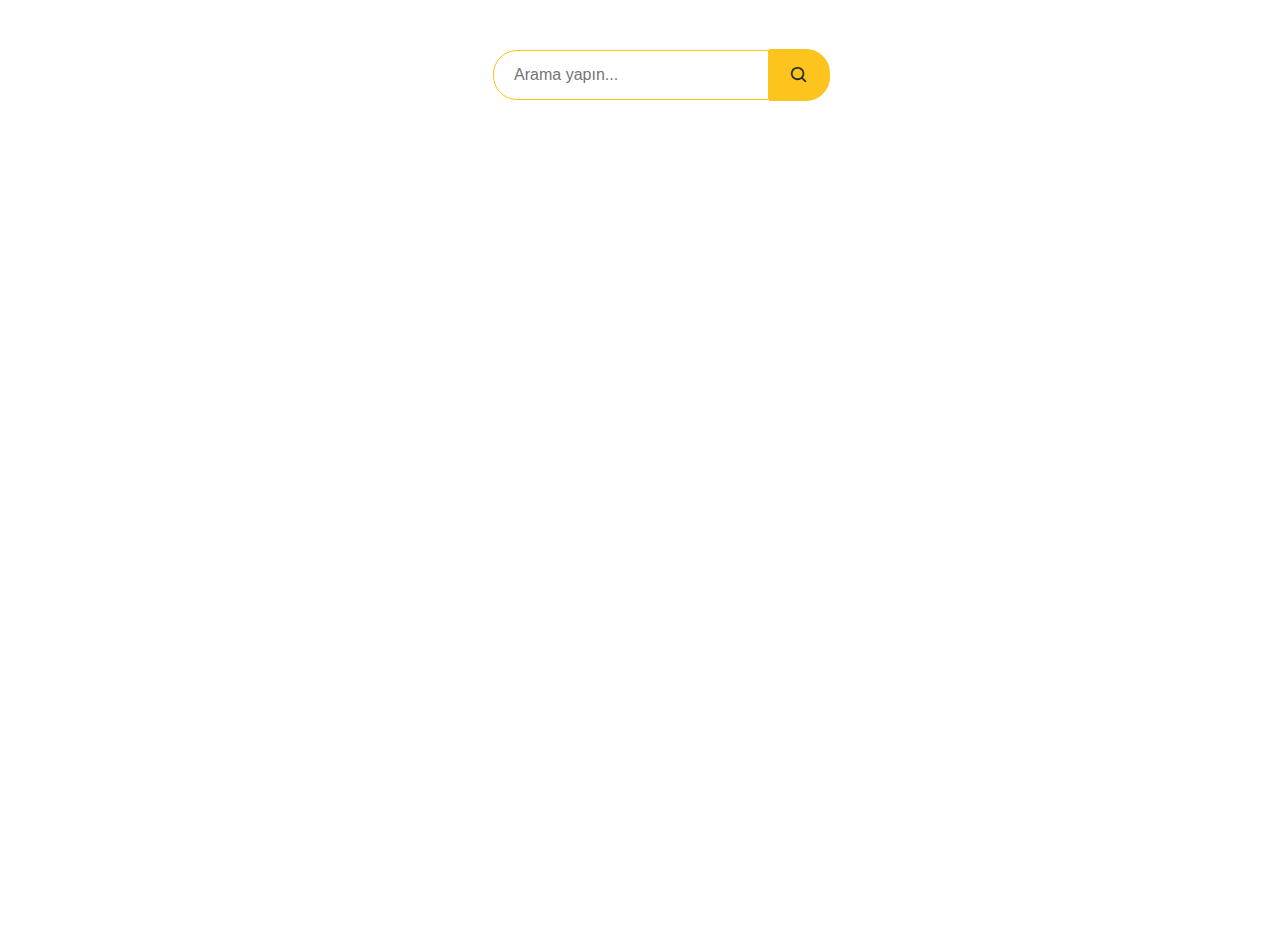
==== search.html @ e6b98c08 "v1.1" ====
<!DOCTYPE html>
<html lang="tr">
<head>
    <meta charset="UTF-8">
    <meta name="viewport" content="width=device-width, initial-scale=1.0">
    <title>PigeonGo</title>
    <link rel="shortcut icon" href="https://devnar.github.io/logos/pigeongo.png" type="image/x-icon">
    <link rel="stylesheet" href="assets/gsc.css">
    <link href="https://unpkg.com/boxicons@2.1.1/css/boxicons.min.css" rel="stylesheet" />
</head>
<body style="align-items: flex-start;margin: 20px;padding: 0;display: flex;height: 100vh;font-family: Arial, sans-serif;background-color: #fff;position: relative;color: #2b292a;justify-content: center;align-content: flex-start;flex-wrap: wrap;">
    <div class="container">
        <div class="top-section">
            
        </div>
        <form class="search-bar" onsubmit="search()">
            <div class="logo-mini"></div>
            <input id="query" type="text" placeholder="Arama yapın..." />
            <button>
                <i class="bx bx-search"></i>
            </button>
        </form>
        <div class="gcse-searchresults-only"></div>
    </div>
    <script async src="https://cse.google.com/cse.js?cx=f1bb0107d172049ff"></script>
    <script>
        function search() {
            var q = document.getElementById("query").value;
            window.location.href = "?#gsc.q=" + q + "&#gsc.tab=0";
        }
    </script>
</body>
</html>
---- assets/gsc.css ----
body {
  margin: 20px;
  padding: 0;
  display: flex;
  height: 100vh;
  font-family: Arial, sans-serif;
  background-color: #fff;
  position: relative;
  color: #2b292a;
  justify-content: center;
  align-content: flex-start;
  flex-wrap: wrap;
  align-items: flex-start;
}


.logo-mini {
  width: 70px;
  height: 70px;
  background-image: url("https://devnar.github.io/logos/pigeongo.png");
  background-size: contain;
  background-repeat: no-repeat;
  background-position: center;
}

.search-bar {
  display: flex;
  justify-content: center;
  align-items: center;
  margin: 20px;
}

.search-bar input {
  width: 100%;
  max-width: 500px;
  padding: 15px 20px;
  border: 1px solid #fcc41d;
  border-radius: 24px 0 0 24px;
  font-size: 16px;
  outline: none;
  background-color: #fff;
  color: #2b292a;
}

.search-bar button {
  padding: 15px 20px;
  border: 1px solid #fcc41d;
  border-left: none;
  background-color: #fcc41d;
  border-radius: 0 24px 24px 0;
  cursor: pointer;
  display: flex;
  justify-content: center;
  align-items: center;
}

.search-bar button i {
  color: #2b292a;
  font-size: 20px;
}

.search-bar button:hover {
  background-color: #e6b517;
}

.gsc-control-cse {
  width: 100% !important;
}

.gsc-search-box-tools .gsc-search-box .gsc-input {
  width: 100% !important;
  max-width: 500px;
  padding: 15px 20px !important;
  border: 1px solid #fcc41d !important;
  border-radius: 24px 0 0 24px !important;
  font-size: 16px !important;
  outline: none;
  background-color: #fff !important;
  color: #2b292a !important;
}

.gsc-search-button {
  padding: 15px 20px !important;
  border: 1px solid #fcc41d !important;
  border-left: none !important;
  background-color: #fcc41d !important;
  border-radius: 0 24px 24px 0 !important;
  cursor: pointer;
  display: flex;
  justify-content: center;
  align-items: center;
}

.gsc-search-button .gsc-search-button-v2 {
  color: #2b292a !important;
  font-size: 20px !important;
}

.gsc-search-button:hover {
  background-color: #e6b517 !important;
}

.gsc-result {
  border: 1px solid #fcc41d !important;
  border-radius: 8px !important;
  padding: 15px !important;
  margin-bottom: 15px !important;
}

.gsc-thumbnail-inside a {
  border: none !important;
}

.gsc-url-top, .gs-bidi-start-align {
  color: #2b292a !important;
}

.gs-title a {
  color: #2b292a !important;
  text-decoration: none !important;
}

.gs-title a:hover {
  text-decoration: underline !important;
}

.gs-visibleUrl-long {
  color: #2b292a !important;
}

.gcsc-more-maybe-branding-root {
  display: none;
}
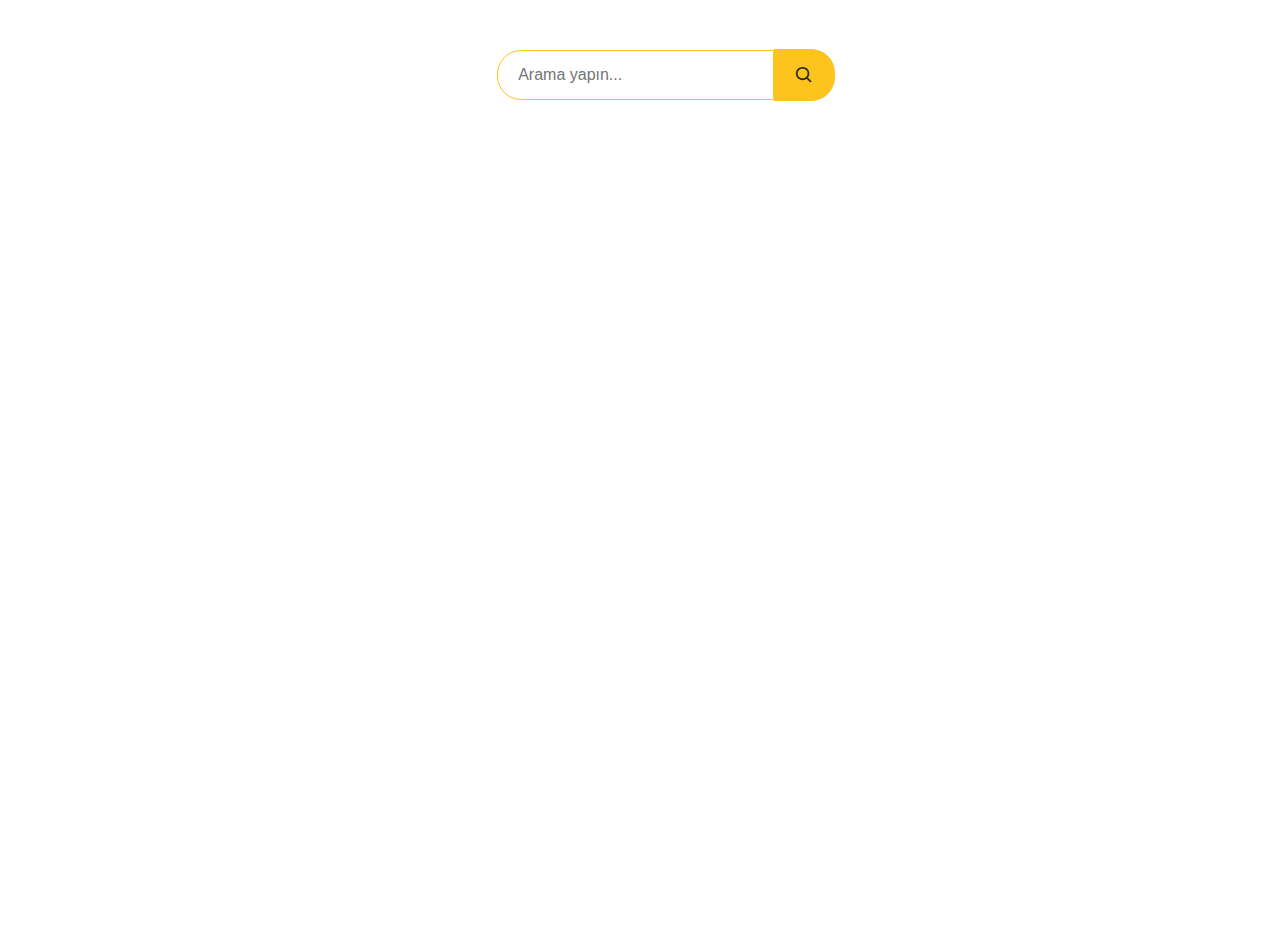
==== commit 3e7222ff: "Bug Fix" ====
--- a/search.html
+++ b/search.html
@@ -14,7 +14,7 @@
             
         </div>
         <form class="search-bar" onsubmit="search()">
-            <div class="logo-mini"></div>
+            <div class="logo-mini" onclick="window.location.href = 'index.html'"></div>
             <input id="query" type="text" placeholder="Arama yapın..." />
             <button>
                 <i class="bx bx-search"></i>
--- a/assets/gsc.css
+++ b/assets/gsc.css
@@ -21,6 +21,7 @@
   background-size: contain;
   background-repeat: no-repeat;
   background-position: center;
+  margin-right: 10px;
 }
 
 .search-bar {
@@ -32,7 +33,6 @@
 
 .search-bar input {
   width: 100%;
-  max-width: 500px;
   padding: 15px 20px;
   border: 1px solid #fcc41d;
   border-radius: 24px 0 0 24px;
@@ -128,6 +128,6 @@
   color: #2b292a !important;
 }
 
-.gcsc-more-maybe-branding-root {
+.gcsc-more-maybe-branding-root, .gcsc-find-more-on-google-root, .gsc-orderby-container {
   display: none;
 }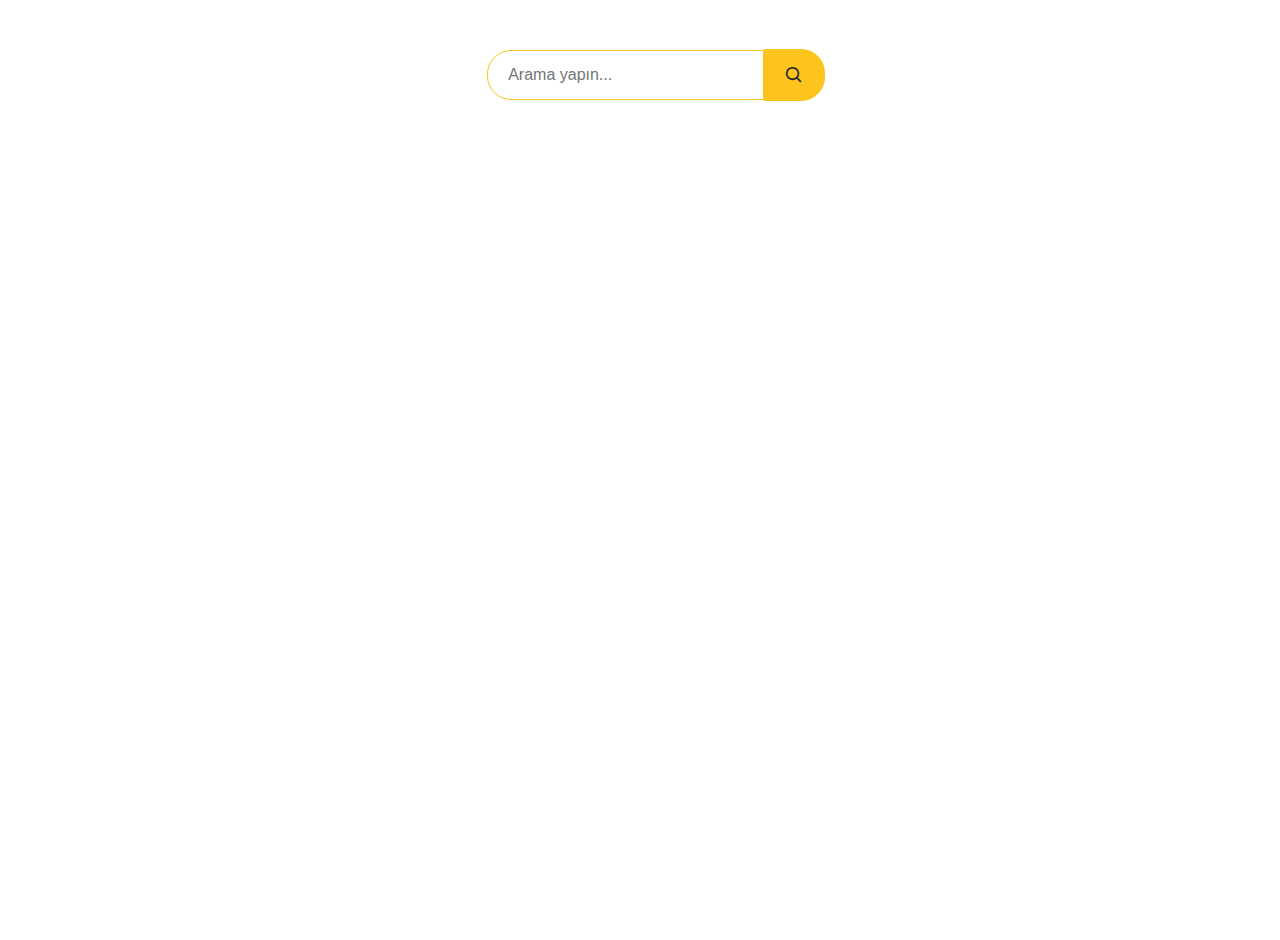
==== commit 3c62b0b1: "tets" ====
--- a/search.html
+++ b/search.html
@@ -8,7 +8,7 @@
     <link rel="stylesheet" href="assets/gsc.css">
     <link href="https://unpkg.com/boxicons@2.1.1/css/boxicons.min.css" rel="stylesheet" />
 </head>
-<body style="align-items: flex-start;margin: 20px;padding: 0;display: flex;height: 100vh;font-family: Arial, sans-serif;background-color: #fff;position: relative;color: #2b292a;justify-content: center;align-content: flex-start;flex-wrap: wrap;">
+<body style="align-items: flex-start;margin: 20px;display: flex;height: 100vh;font-family: Arial, sans-serif;background-color: #fff;position: relative;color: #2b292a;justify-content: center;align-content: flex-start;flex-wrap: wrap;">
     <div class="container">
         <div class="top-section">
             
--- a/assets/gsc.css
+++ b/assets/gsc.css
@@ -1,6 +1,5 @@
 body {
-  margin: 20px;
-  padding: 0;
+  padding-right: 20px;
   display: flex;
   height: 100vh;
   font-family: Arial, sans-serif;
@@ -65,6 +64,7 @@
 
 .gsc-control-cse {
   width: 100% !important;
+  padding: 0 !important;
 }
 
 .gsc-search-box-tools .gsc-search-box .gsc-input {
@@ -104,7 +104,7 @@
   border: 1px solid #fcc41d !important;
   border-radius: 8px !important;
   padding: 15px !important;
-  margin-bottom: 15px !important;
+  margin-bottom: 10px !important;
 }
 
 .gsc-thumbnail-inside a {
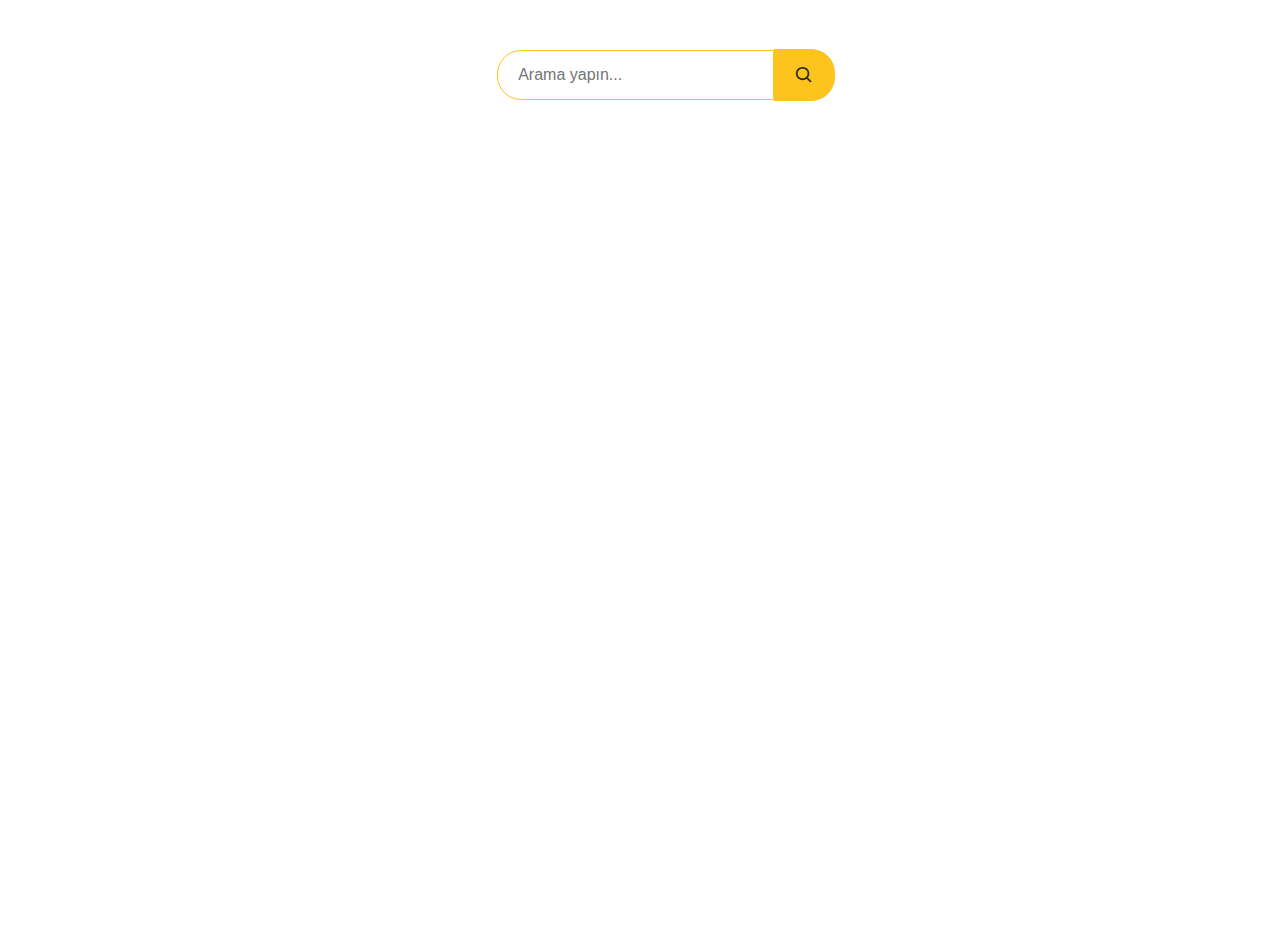
==== commit 221c065a: "v1.2" ====
--- a/search.html
+++ b/search.html
@@ -1,13 +1,24 @@
 <!DOCTYPE html>
 <html lang="tr">
-<head>
-    <meta charset="UTF-8">
-    <meta name="viewport" content="width=device-width, initial-scale=1.0">
-    <title>PigeonGo</title>
-    <link rel="shortcut icon" href="https://devnar.github.io/logos/pigeongo.png" type="image/x-icon">
-    <link rel="stylesheet" href="assets/gsc.css">
-    <link href="https://unpkg.com/boxicons@2.1.1/css/boxicons.min.css" rel="stylesheet" />
-</head>
+    <head>
+        <title>PigeonGo</title>
+        <!-- Meta -->
+        <meta charset="UTF-8">
+        <meta name="viewport" content="width=device-width,  initial-scale=1, maximum-scale=1 user-scalable=0">
+        <meta name="description" content="Pigeongo, kullanıcıların gizliliğini en üst düzeyde korur ve hiçbir kişisel veriyi üçüncü şahıslarla paylaşmaz.">
+        <meta name="copyright" content="NAR © 2021 Tüm hakları saklı">
+        <meta name="theme-color" content="#23b5b5">
+        <meta property="og:title" content="PigeonGo">
+        <meta property="og:description" content="Pigeongo, kullanıcıların gizliliğini en üst düzeyde korur ve hiçbir kişisel veriyi üçüncü şahıslarla paylaşmaz.">
+        <meta property="og:image" content="https://devnar.github.io/logos/pigeongo.png">
+        <!-- /robots -->
+        <meta name="robots" content="index,follow">
+        <meta name="revisit-after" content="1 days">
+        <!-- Link -->
+        <link rel="shortcut icon" type="image/png" href="https://devnar.github.io/logos/pigeongo.png">
+        <link rel="stylesheet" href="assets/gsc.css">
+        <link href="https://unpkg.com/boxicons@2.1.1/css/boxicons.min.css" rel="stylesheet" />
+    </head>
 <body style="align-items: flex-start;margin: 20px;display: flex;height: 100vh;font-family: Arial, sans-serif;background-color: #fff;position: relative;color: #2b292a;justify-content: center;align-content: flex-start;flex-wrap: wrap;">
     <div class="container">
         <div class="top-section">
--- a/assets/gsc.css
+++ b/assets/gsc.css
@@ -1,5 +1,4 @@
 body {
-  padding-right: 20px;
   display: flex;
   height: 100vh;
   font-family: Arial, sans-serif;
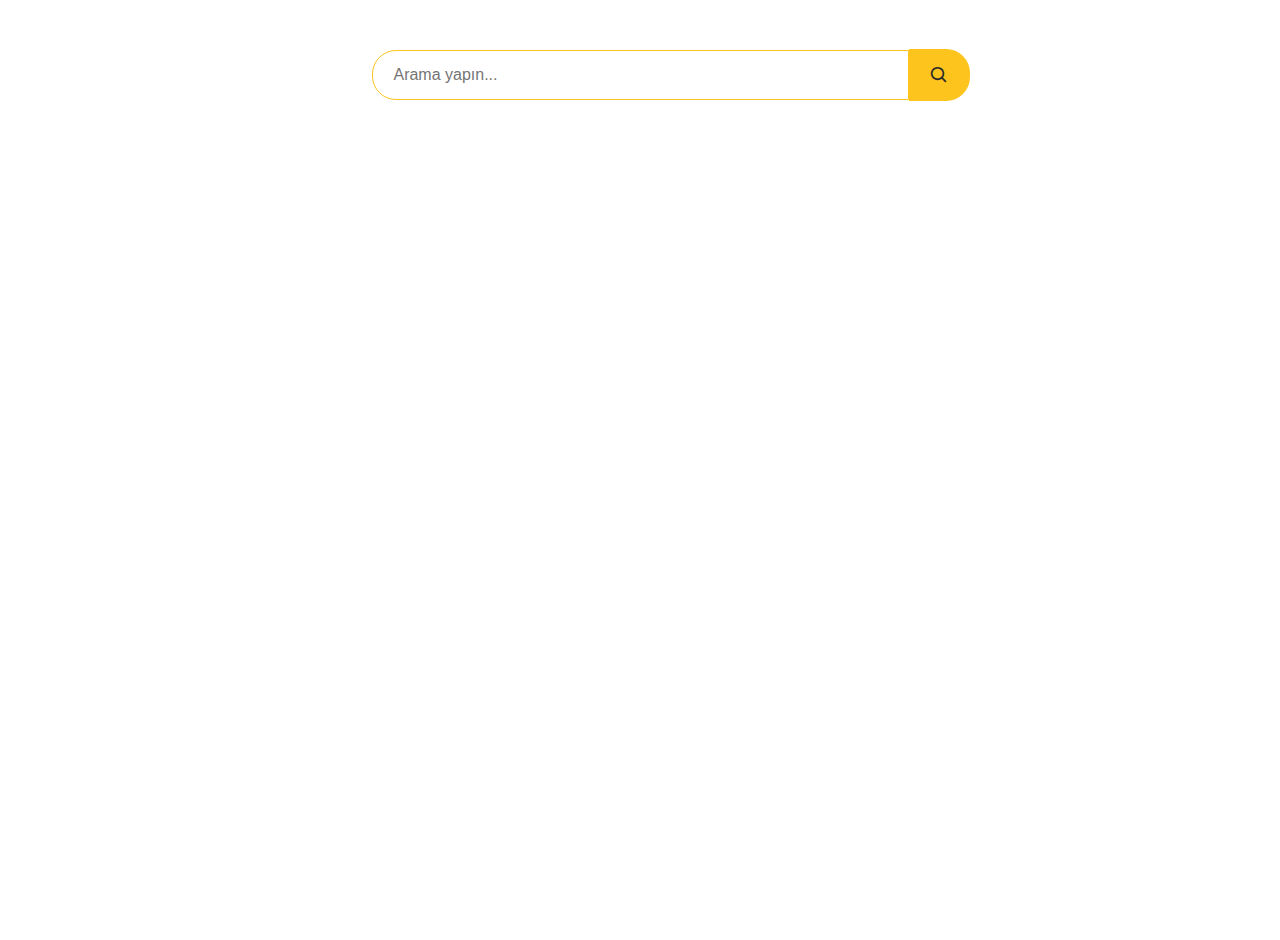
==== commit b2bbb0ee: "theme" ====
--- a/search.html
+++ b/search.html
@@ -16,10 +16,10 @@
         <meta name="revisit-after" content="1 days">
         <!-- Link -->
         <link rel="shortcut icon" type="image/png" href="https://devnar.github.io/logos/pigeongo.png">
-        <link rel="stylesheet" href="assets/gsc.css">
+        <link rel="stylesheet" id="themeLink" href="assets/dgsc.css">
         <link href="https://unpkg.com/boxicons@2.1.1/css/boxicons.min.css" rel="stylesheet" />
     </head>
-<body style="align-items: flex-start;margin: 20px;display: flex;height: 100vh;font-family: Arial, sans-serif;background-color: #fff;position: relative;color: #2b292a;justify-content: center;align-content: flex-start;flex-wrap: wrap;">
+<body style="align-items: flex-start;margin: 20px;display: flex;height: 100vh;font-family: Arial, sans-serif;position: relative;justify-content: center;align-content: flex-start;flex-wrap: wrap;">
     <div class="container">
         <div class="top-section">
             
@@ -39,6 +39,12 @@
             var q = document.getElementById("query").value;
             window.location.href = "?#gsc.q=" + q + "&#gsc.tab=0";
         }
+
+        if (localStorage.getItem("theme") == "true") {
+            document.getElementById("themeLink").href = "assets/dgsc.css"
+        } else {
+            document.getElementById("themeLink").href = "assets/lgsc.css"
+        }
     </script>
 </body>
 </html>
--- a/assets/dgsc.css
+++ b/assets/dgsc.css
@@ -0,0 +1,150 @@
+
+body {
+    display: flex;
+    height: 100vh;
+    font-family: Arial, sans-serif;
+    background-color: #2b292a;
+    position: relative;
+    color: #fff;
+    justify-content: center;
+    align-content: flex-start;
+    flex-wrap: wrap;
+    align-items: flex-start;
+  }
+  
+  .container {
+    width: 100%;
+    height: 60%;
+    z-index: 1;
+    max-width: 700px;
+  }
+  
+  .logo-mini {
+    width: 70px;
+    height: 70px;
+    background-image: url("https://devnar.github.io/logos/pigeongo.png");
+    background-size: contain;
+    background-repeat: no-repeat;
+    background-position: center;
+    margin-right: 10px;
+  }
+  
+  .search-bar {
+    display: flex;
+    justify-content: center;
+    align-items: center;
+    margin: 20px;
+  }
+  
+  .search-bar input {
+    width: 100%;
+    padding: 15px 20px;
+    border: 1px solid #fcc41d;
+    border-radius: 24px 0 0 24px;
+    font-size: 16px;
+    outline: none;
+    background-color: #2b292a;
+    color: #fff;
+  }
+  
+  .search-bar button {
+    padding: 15px 20px;
+    border: 1px solid #fcc41d;
+    border-left: none;
+    background-color: #fcc41d;
+    border-radius: 0 24px 24px 0;
+    cursor: pointer;
+    display: flex;
+    justify-content: center;
+    align-items: center;
+  }
+  
+  .search-bar button i {
+    color: #2b292a;
+    font-size: 20px;
+  }
+  
+  .search-bar button:hover {
+    background-color: #e6b517;
+  }
+  
+  .gsc-control-cse {
+    width: 100% !important;
+    background-color: #2b292a !important;
+    border: none !important;
+    padding: 0 !important;
+  }
+  
+  .gsc-search-box-tools .gsc-search-box .gsc-input {
+    width: 100% !important;
+    max-width: 500px;
+    padding: 15px 20px !important;
+    border: 1px solid #fcc41d !important;
+    border-radius: 24px 0 0 24px !important;
+    font-size: 16px !important;
+    outline: none;
+    background-color: #2b292a !important;
+    color: #fff !important;
+  }
+  
+  .gsc-search-button {
+    padding: 15px 20px !important;
+    border: 1px solid #fcc41d !important;
+    border-left: none !important;
+    background-color: #fcc41d !important;
+    border-radius: 0 24px 24px 0 !important;
+    cursor: pointer;
+    display: flex;
+    justify-content: center;
+    align-items: center;
+  }
+  
+  .gsc-search-button .gsc-search-button-v2 {
+    color: #2b292a !important;
+    font-size: 20px !important;
+  }
+  
+  .gsc-search-button:hover {
+    background-color: #e6b517 !important;
+  }
+  
+.gsc-refinementHeader {
+    background-color: transparent !important;
+}
+
+  .gsc-result {
+    background-color: transparent !important;
+    border: 1px solid #fcc41d !important;
+    border-radius: 8px !important;
+    padding: 15px !important;
+    margin-bottom: 10px !important;
+  }
+  
+  .gsc-thumbnail-inside a {
+    border: none !important;
+  }
+  
+  .gsc-url-top, .gs-bidi-start-align {
+    color: #fff !important;
+  }
+  
+  .gs-title a {
+    color: #fff !important;
+    text-decoration: none !important;
+  }
+  
+  .gs-title a:hover {
+    text-decoration: underline !important;
+  }
+  
+  .gs-visibleUrl-long {
+    color: #fff !important;
+  }
+  
+.gsc-cursor-page {
+    background-color: #2b292a !important;
+}
+
+  .gcsc-more-maybe-branding-root, .gcsc-find-more-on-google-root, .gsc-orderby-container {
+    display: none;
+  }